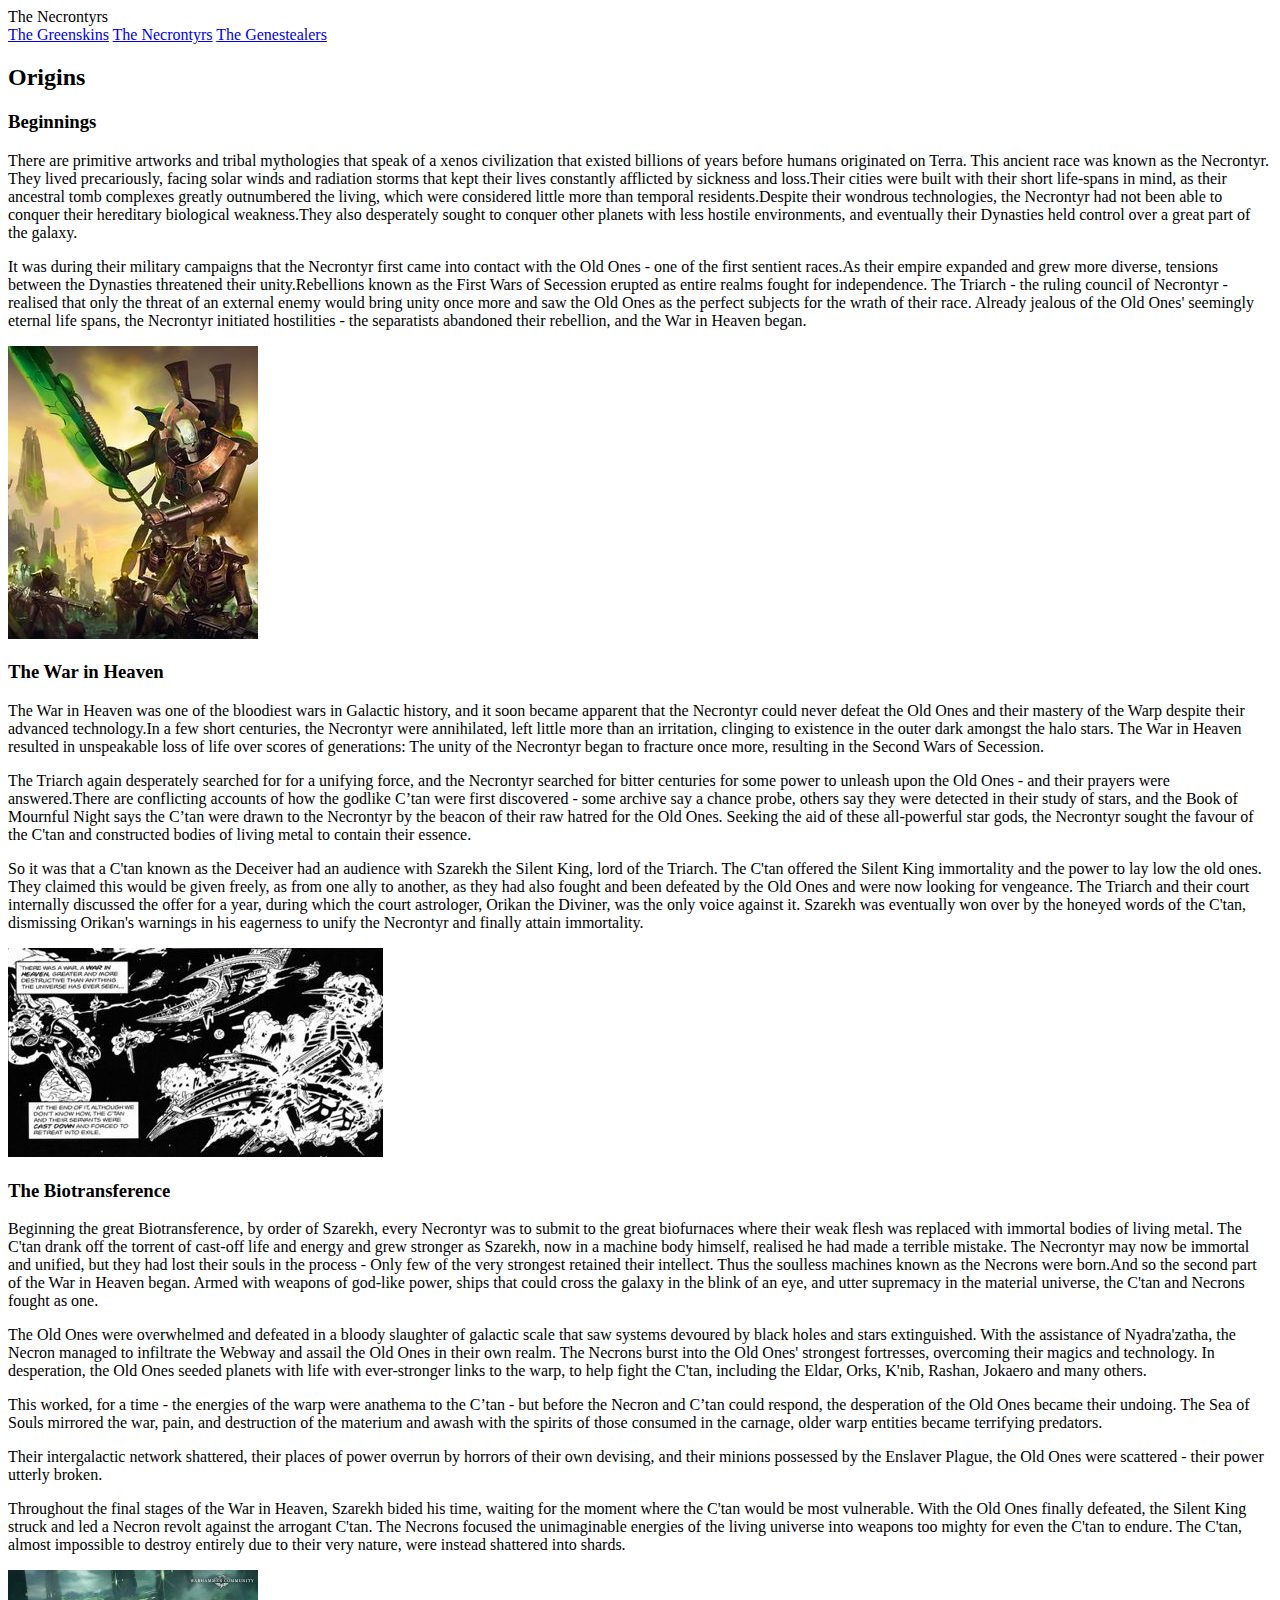
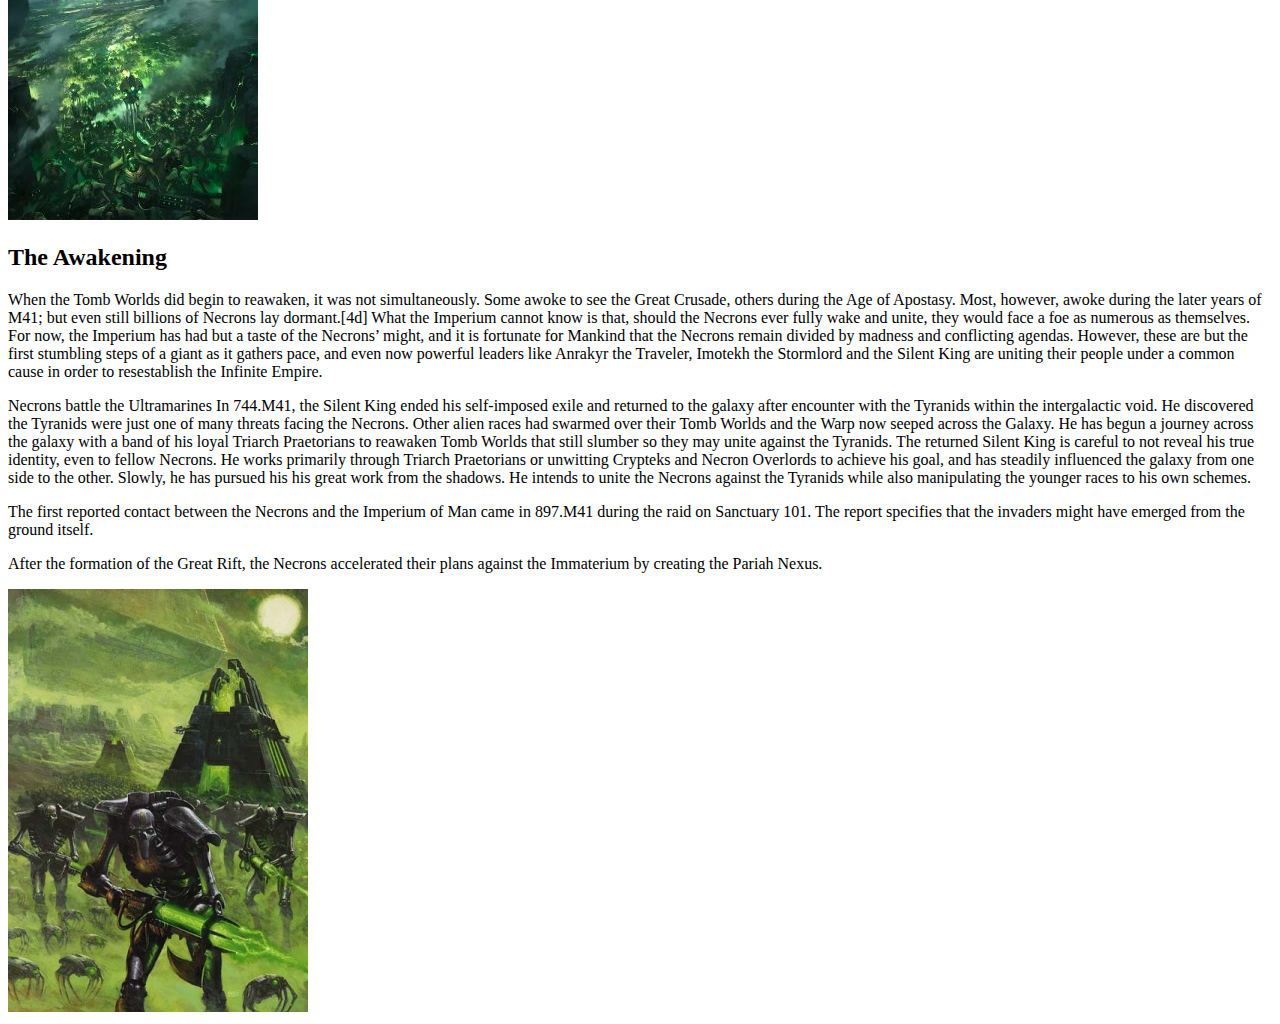
==== necron.html @ dfb0c9fc "A másk 2 oldal" ====
<!DOCTYPE html>
<html lang="hu">
<head>
    <meta charset="UTF-8">
    <meta http-equiv="X-UA-Compatible" content="IE=edge">
    <meta name="viewport" content="width=device-width, initial-scale=1.0">
    <meta name="author" content="John Doe">
    <meta name="description" content="kozos">
    <meta name="keywords" content="kozos">
    <link rel="stylesheet" href="style.css">
    <title>Necrons</title>
</head>
<body>
    <header>The Necrontyrs</header>
    <nav>
      <a href="index.html">The Greenskins</a>
      <a href="necron.html">The Necrontyrs</a>
      <a href="tyranid.html">The Genestealers</a>
    </nav>
    <article>
      <div class="tartalom">
        <h2>Origins</h2>
        <h3>Beginnings</h3>
            <p>There are primitive artworks and tribal mythologies that speak of a xenos civilization that existed billions of years before humans originated on Terra. This ancient race was known as the Necrontyr. They lived precariously, facing solar winds and radiation storms that kept their lives constantly afflicted by sickness and loss.Their cities were built with their short life-spans in mind, as their ancestral tomb complexes greatly outnumbered the living, which were considered little more than temporal residents.Despite their wondrous technologies, the Necrontyr had not been able to conquer their hereditary biological weakness.They also desperately sought to conquer other planets with less hostile environments, and eventually their Dynasties held control over a great part of the galaxy.</p>

                <p>It was during their military campaigns that the Necrontyr first came into contact with the Old Ones - one of the first sentient races.As their empire expanded and grew more diverse, tensions between the Dynasties threatened their unity.Rebellions known as the First Wars of Secession erupted as entire realms fought for independence. The Triarch - the ruling council of Necrontyr - realised that only the threat of an external enemy would bring unity once more and saw the Old Ones as the perfect subjects for the wrath of their race. Already jealous of the Old Ones' seemingly eternal life spans, the Necrontyr initiated hostilities - the separatists abandoned their rebellion, and the War in Heaven began.</p>
        <img src="T_G kep/250px-Indomitus_Necron_Crop_and_Edit.jpg" alt="The rattleling machin bones">
        <h3>The War in Heaven</h3>
            <p>The War in Heaven was one of the bloodiest wars in Galactic history, and it soon became apparent that the Necrontyr could never defeat the Old Ones and their mastery of the Warp despite their advanced technology.In a few short centuries, the Necrontyr were annihilated, left little more than an irritation, clinging to existence in the outer dark amongst the halo stars. The War in Heaven resulted in unspeakable loss of life over scores of generations: The unity of the Necrontyr began to fracture once more, resulting in the Second Wars of Secession.</p>
            <p>The Triarch again desperately searched for for a unifying force, and the Necrontyr searched for bitter centuries for some power to unleash upon the Old Ones - and their prayers were answered.There are conflicting accounts of how the godlike C’tan were first discovered - some archive say a chance probe, others say they were detected in their study of stars, and the Book of Mournful Night says the C’tan were drawn to the Necrontyr by the beacon of their raw hatred for the Old Ones. Seeking the aid of these all-powerful star gods, the Necrontyr sought the favour of the C'tan and constructed bodies of living metal to contain their essence.</p>
            <p>So it was that a C'tan known as the Deceiver had an audience with Szarekh the Silent King, lord of the Triarch. The C'tan offered the Silent King immortality and the power to lay low the old ones. They claimed this would be given freely, as from one ally to another, as they had also fought and been defeated by the Old Ones and were now looking for vengeance. The Triarch and their court internally discussed the offer for a year, during which the court astrologer, Orikan the Diviner, was the only voice against it. Szarekh was eventually won over by the honeyed words of the C'tan, dismissing Orikan's warnings in his eagerness to unify the Necrontyr and finally attain immortality.</p>
        <img src="T_G kep/375px-War_in_Heaven.jpg" alt="battle in heaven">
        <h3>The Biotransference</h3>
        <p>Beginning the great Biotransference, by order of Szarekh, every Necrontyr was to submit to the great biofurnaces where their weak flesh was replaced with immortal bodies of living metal. The C'tan drank off the torrent of cast-off life and energy and grew stronger as Szarekh, now in a machine body himself, realised he had made a terrible mistake. The Necrontyr may now be immortal and unified, but they had lost their souls in the process - Only few of the very strongest retained their intellect. Thus the soulless machines known as the Necrons were born.And so the second part of the War in Heaven began. Armed with weapons of god-like power, ships that could cross the galaxy in the blink of an eye, and utter supremacy in the material universe, the C'tan and Necrons fought as one.</p>
        <p>The Old Ones were overwhelmed and defeated in a bloody slaughter of galactic scale that saw systems devoured by black holes and stars extinguished. With the assistance of Nyadra'zatha, the Necron managed to infiltrate the Webway and assail the Old Ones in their own realm. The Necrons burst into the Old Ones' strongest fortresses, overcoming their magics and technology. In desperation, the Old Ones seeded planets with life with ever-stronger links to the warp, to help fight the C'tan, including the Eldar, Orks, K'nib, Rashan, Jokaero and many others.</p>
        <p>This worked, for a time - the energies of the warp were anathema to the C’tan - but before the Necron and C’tan could respond, the desperation of the Old Ones became their undoing. The Sea of Souls mirrored the war, pain, and destruction of the materium and awash with the spirits of those consumed in the carnage, older warp entities became terrifying predators.</p>
        <p>Their intergalactic network shattered, their places of power overrun by horrors of their own devising, and their minions possessed by the Enslaver Plague, the Old Ones were scattered - their power utterly broken.</p>
        <p>Throughout the final stages of the War in Heaven, Szarekh bided his time, waiting for the moment where the C'tan would be most vulnerable. With the Old Ones finally defeated, the Silent King struck and led a Necron revolt against the arrogant C'tan. The Necrons focused the unimaginable energies of the living universe into weapons too mighty for even the C'tan to endure. The C'tan, almost impossible to destroy entirely due to their very nature, were instead shattered into shards.</p>
        <img src="T_G kep/250px-ZI27XtsQ5Wc91tY5.jpg" alt="gép emberek">
      </div>
      <div class="tartalom">
        <h2>The Awakening</h2>
        <p>When the Tomb Worlds did begin to reawaken, it was not simultaneously. Some awoke to see the Great Crusade, others during the Age of Apostasy. Most, however, awoke during the later years of M41; but even still billions of Necrons lay dormant.[4d] What the Imperium cannot know is that, should the Necrons ever fully wake and unite, they would face a foe as numerous as themselves. For now, the Imperium has had but a taste of the Necrons’ might, and it is fortunate for Mankind that the Necrons remain divided by madness and conflicting agendas. However, these are but the first stumbling steps of a giant as it gathers pace, and even now powerful leaders like Anrakyr the Traveler, Imotekh the Stormlord and the Silent King are uniting their people under a common cause in order to resestablish the Infinite Empire.</p>


            <p> Necrons battle the Ultramarines
            In 744.M41, the Silent King ended his self-imposed exile and returned to the galaxy after encounter with the Tyranids within the intergalactic void. He discovered the Tyranids were just one of many threats facing the Necrons. Other alien races had swarmed over their Tomb Worlds and the Warp now seeped across the Galaxy. He has begun a journey across the galaxy with a band of his loyal Triarch Praetorians to reawaken Tomb Worlds that still slumber so they may unite against the Tyranids. The returned Silent King is careful to not reveal his true identity, even to fellow Necrons. He works primarily through Triarch Praetorians or unwitting Crypteks and Necron Overlords to achieve his goal, and has steadily influenced the galaxy from one side to the other. Slowly, he has pursued his his great work from the shadows. He intends to unite the Necrons against the Tyranids while also manipulating the younger races to his own schemes.</p>
            
            <p> The first reported contact between the Necrons and the Imperium of Man came in 897.M41 during the raid on Sanctuary 101. The report specifies that the invaders might have emerged from the ground itself.</p>
            
                <p> After the formation of the Great Rift, the Necrons accelerated their plans against the Immaterium by creating the Pariah Nexus.</p>
        <img src="T_G kep/waiky-waiky.jpg" alt="necrons felkelnek">
      </div>
    </article>
    <footer></footer>
</body>
</html>
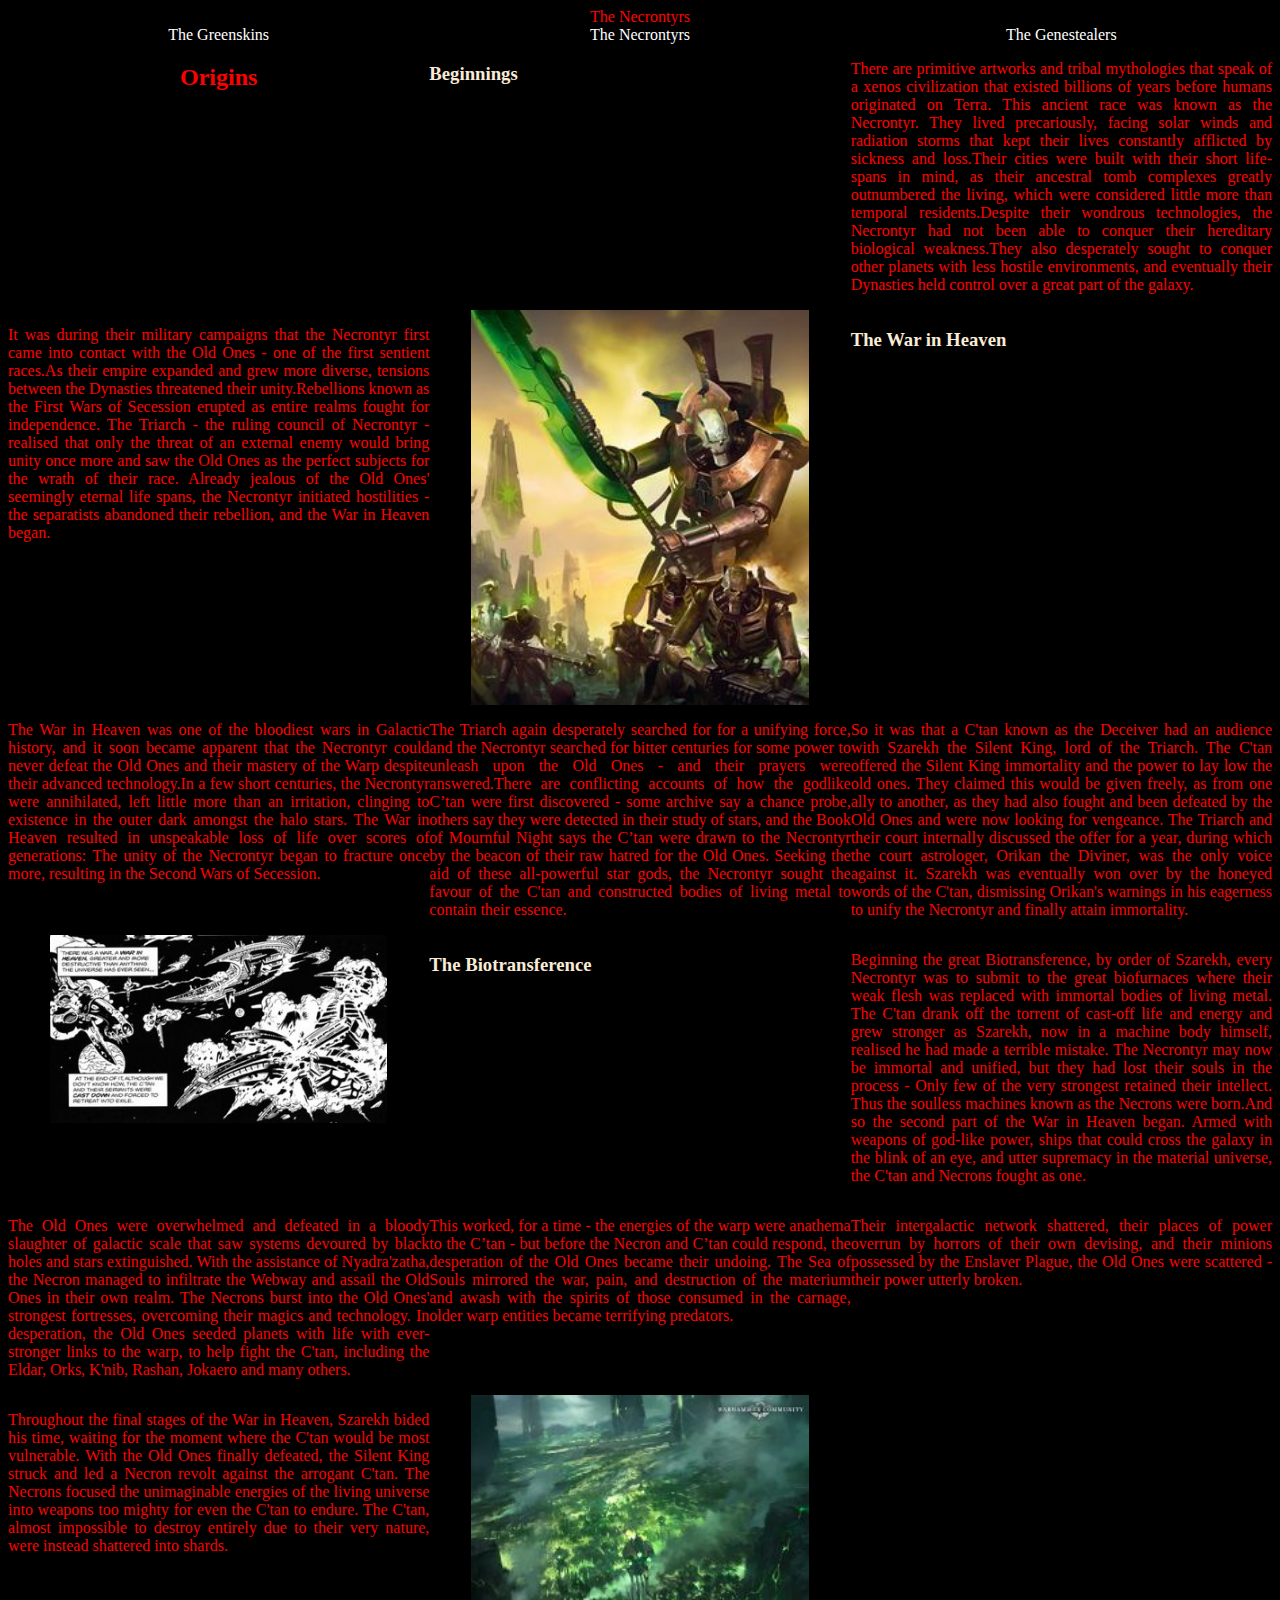
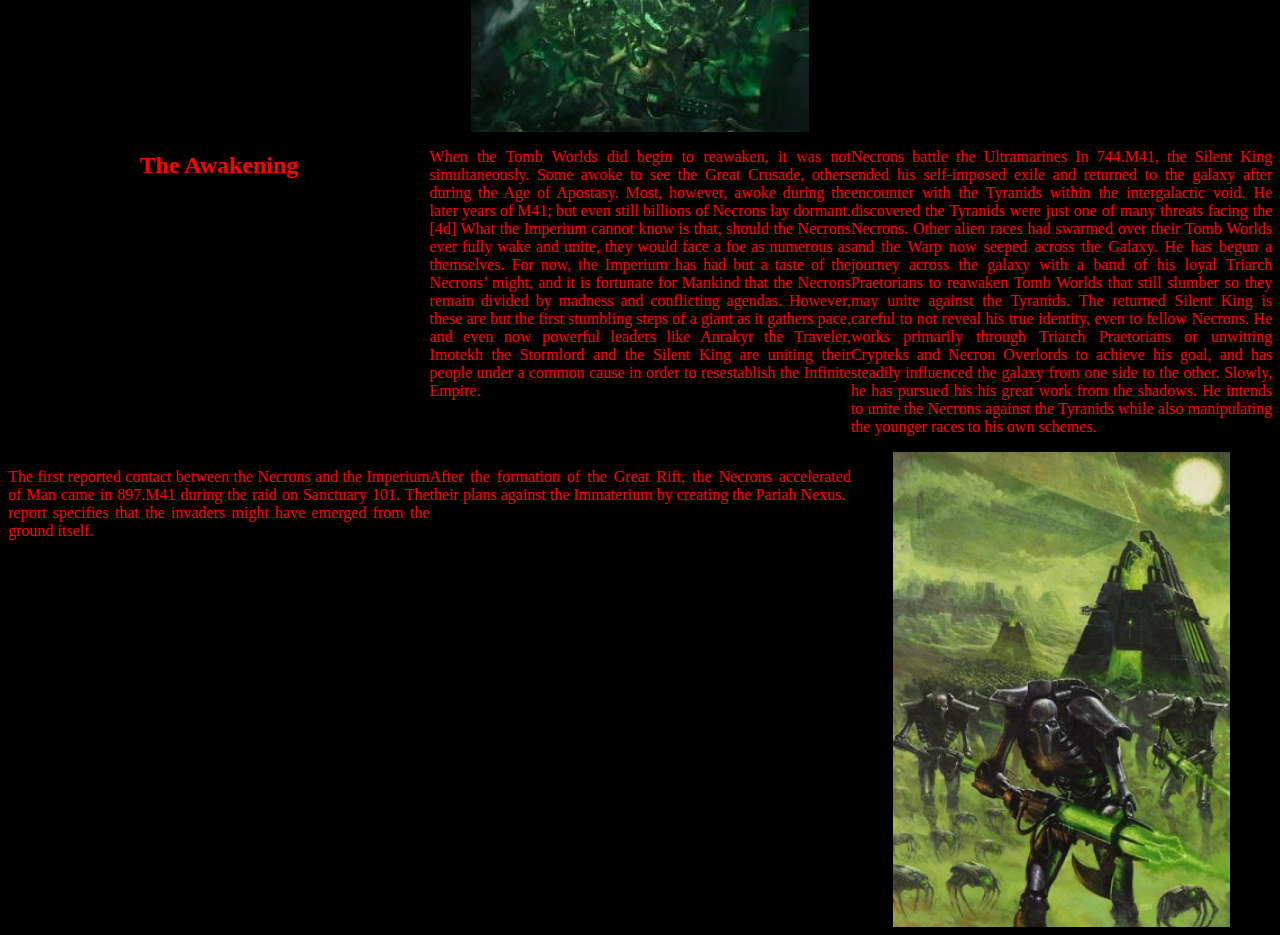
==== commit 072363aa: "dasdasd" ====
--- a/necron.html
+++ b/necron.html
@@ -24,19 +24,19 @@
             <p>There are primitive artworks and tribal mythologies that speak of a xenos civilization that existed billions of years before humans originated on Terra. This ancient race was known as the Necrontyr. They lived precariously, facing solar winds and radiation storms that kept their lives constantly afflicted by sickness and loss.Their cities were built with their short life-spans in mind, as their ancestral tomb complexes greatly outnumbered the living, which were considered little more than temporal residents.Despite their wondrous technologies, the Necrontyr had not been able to conquer their hereditary biological weakness.They also desperately sought to conquer other planets with less hostile environments, and eventually their Dynasties held control over a great part of the galaxy.</p>
 
                 <p>It was during their military campaigns that the Necrontyr first came into contact with the Old Ones - one of the first sentient races.As their empire expanded and grew more diverse, tensions between the Dynasties threatened their unity.Rebellions known as the First Wars of Secession erupted as entire realms fought for independence. The Triarch - the ruling council of Necrontyr - realised that only the threat of an external enemy would bring unity once more and saw the Old Ones as the perfect subjects for the wrath of their race. Already jealous of the Old Ones' seemingly eternal life spans, the Necrontyr initiated hostilities - the separatists abandoned their rebellion, and the War in Heaven began.</p>
-        <img src="T_G kep/250px-Indomitus_Necron_Crop_and_Edit.jpg" alt="The rattleling machin bones">
+        <img src="T_G_kep/250px-Indomitus_Necron_Crop_and_Edit.jpg" alt="The rattleling machin bones">
         <h3>The War in Heaven</h3>
             <p>The War in Heaven was one of the bloodiest wars in Galactic history, and it soon became apparent that the Necrontyr could never defeat the Old Ones and their mastery of the Warp despite their advanced technology.In a few short centuries, the Necrontyr were annihilated, left little more than an irritation, clinging to existence in the outer dark amongst the halo stars. The War in Heaven resulted in unspeakable loss of life over scores of generations: The unity of the Necrontyr began to fracture once more, resulting in the Second Wars of Secession.</p>
             <p>The Triarch again desperately searched for for a unifying force, and the Necrontyr searched for bitter centuries for some power to unleash upon the Old Ones - and their prayers were answered.There are conflicting accounts of how the godlike C’tan were first discovered - some archive say a chance probe, others say they were detected in their study of stars, and the Book of Mournful Night says the C’tan were drawn to the Necrontyr by the beacon of their raw hatred for the Old Ones. Seeking the aid of these all-powerful star gods, the Necrontyr sought the favour of the C'tan and constructed bodies of living metal to contain their essence.</p>
             <p>So it was that a C'tan known as the Deceiver had an audience with Szarekh the Silent King, lord of the Triarch. The C'tan offered the Silent King immortality and the power to lay low the old ones. They claimed this would be given freely, as from one ally to another, as they had also fought and been defeated by the Old Ones and were now looking for vengeance. The Triarch and their court internally discussed the offer for a year, during which the court astrologer, Orikan the Diviner, was the only voice against it. Szarekh was eventually won over by the honeyed words of the C'tan, dismissing Orikan's warnings in his eagerness to unify the Necrontyr and finally attain immortality.</p>
-        <img src="T_G kep/375px-War_in_Heaven.jpg" alt="battle in heaven">
+        <img src="T_G_kep/375px-War_in_Heaven.jpg" alt="battle in heaven">
         <h3>The Biotransference</h3>
         <p>Beginning the great Biotransference, by order of Szarekh, every Necrontyr was to submit to the great biofurnaces where their weak flesh was replaced with immortal bodies of living metal. The C'tan drank off the torrent of cast-off life and energy and grew stronger as Szarekh, now in a machine body himself, realised he had made a terrible mistake. The Necrontyr may now be immortal and unified, but they had lost their souls in the process - Only few of the very strongest retained their intellect. Thus the soulless machines known as the Necrons were born.And so the second part of the War in Heaven began. Armed with weapons of god-like power, ships that could cross the galaxy in the blink of an eye, and utter supremacy in the material universe, the C'tan and Necrons fought as one.</p>
         <p>The Old Ones were overwhelmed and defeated in a bloody slaughter of galactic scale that saw systems devoured by black holes and stars extinguished. With the assistance of Nyadra'zatha, the Necron managed to infiltrate the Webway and assail the Old Ones in their own realm. The Necrons burst into the Old Ones' strongest fortresses, overcoming their magics and technology. In desperation, the Old Ones seeded planets with life with ever-stronger links to the warp, to help fight the C'tan, including the Eldar, Orks, K'nib, Rashan, Jokaero and many others.</p>
         <p>This worked, for a time - the energies of the warp were anathema to the C’tan - but before the Necron and C’tan could respond, the desperation of the Old Ones became their undoing. The Sea of Souls mirrored the war, pain, and destruction of the materium and awash with the spirits of those consumed in the carnage, older warp entities became terrifying predators.</p>
         <p>Their intergalactic network shattered, their places of power overrun by horrors of their own devising, and their minions possessed by the Enslaver Plague, the Old Ones were scattered - their power utterly broken.</p>
         <p>Throughout the final stages of the War in Heaven, Szarekh bided his time, waiting for the moment where the C'tan would be most vulnerable. With the Old Ones finally defeated, the Silent King struck and led a Necron revolt against the arrogant C'tan. The Necrons focused the unimaginable energies of the living universe into weapons too mighty for even the C'tan to endure. The C'tan, almost impossible to destroy entirely due to their very nature, were instead shattered into shards.</p>
-        <img src="T_G kep/250px-ZI27XtsQ5Wc91tY5.jpg" alt="gép emberek">
+        <img src="T_G_kep/250px-ZI27XtsQ5Wc91tY5.jpg" alt="gép emberek">
       </div>
       <div class="tartalom">
         <h2>The Awakening</h2>
@@ -49,7 +49,7 @@
             <p> The first reported contact between the Necrons and the Imperium of Man came in 897.M41 during the raid on Sanctuary 101. The report specifies that the invaders might have emerged from the ground itself.</p>
             
                 <p> After the formation of the Great Rift, the Necrons accelerated their plans against the Immaterium by creating the Pariah Nexus.</p>
-        <img src="T_G kep/waiky-waiky.jpg" alt="necrons felkelnek">
+        <img src="T_G_kep/waiky-waiky.jpg" alt="necrons felkelnek">
       </div>
     </article>
     <footer></footer>
--- a/style.css
+++ b/style.css
@@ -0,0 +1,100 @@
+body{
+background-color: black;
+color: red;
+text-align: justify;
+}
+header{
+text-align: center;
+}
+nav{
+    display: grid;
+    grid-template-columns: 1fr 1fr 1fr;
+    text-align: center;
+    
+}
+.tartalom{
+    display: grid;
+    grid-template-columns: 1fr 1fr 1fr;
+    font-size: medium;
+    
+}
+footer{
+    text-align: center;
+    font-size: large;
+}
+
+.tartalom img{
+    max-width: 400px;
+    width: 80%;
+    display: block;
+    float: right;
+    margin-left: auto;
+    margin-right: auto;
+}
+a{
+    color: white;
+    text-decoration: none;
+    
+}
+a :hover{
+    color: lightgreen;
+    text-decoration: none;
+}
+a :after{
+    color: lightpink;
+    text-decoration: none;
+
+}
+h2{
+text-align: center;
+}
+h1{
+    text-align: center;
+    color: rgb(17, 124, 124);
+}
+h3{
+    color: antiquewhite;
+}
+@media only screen and (max-width: 500px){
+    body{
+        background-color: gold;
+        color: teal;
+        text-align: justify;
+    }
+    .tartalom img{
+        max-width: 200px;
+        width: 80%;
+        display: block;
+        margin-left: auto;
+        margin-right: auto;
+    }
+    nav{
+        display: grid;
+        grid-template-columns: 1fr;
+    }
+    .tartalom{
+        display: grid;
+        grid-template-columns: 1fr;
+    }
+    h1{
+        text-align: center;
+        color: rgb(20, 70, 150);
+    }
+    h3{
+        color: rgb(216, 133, 133);
+    }
+    a{
+        color: rgb(81, 16, 201);
+        text-decoration: none;
+        
+    }
+    a :hover{
+        color: darkgreen;
+        text-decoration: none;
+    }
+    a ::after{
+        color: darkmagenta;
+        text-decoration: none;
+    
+    }
+}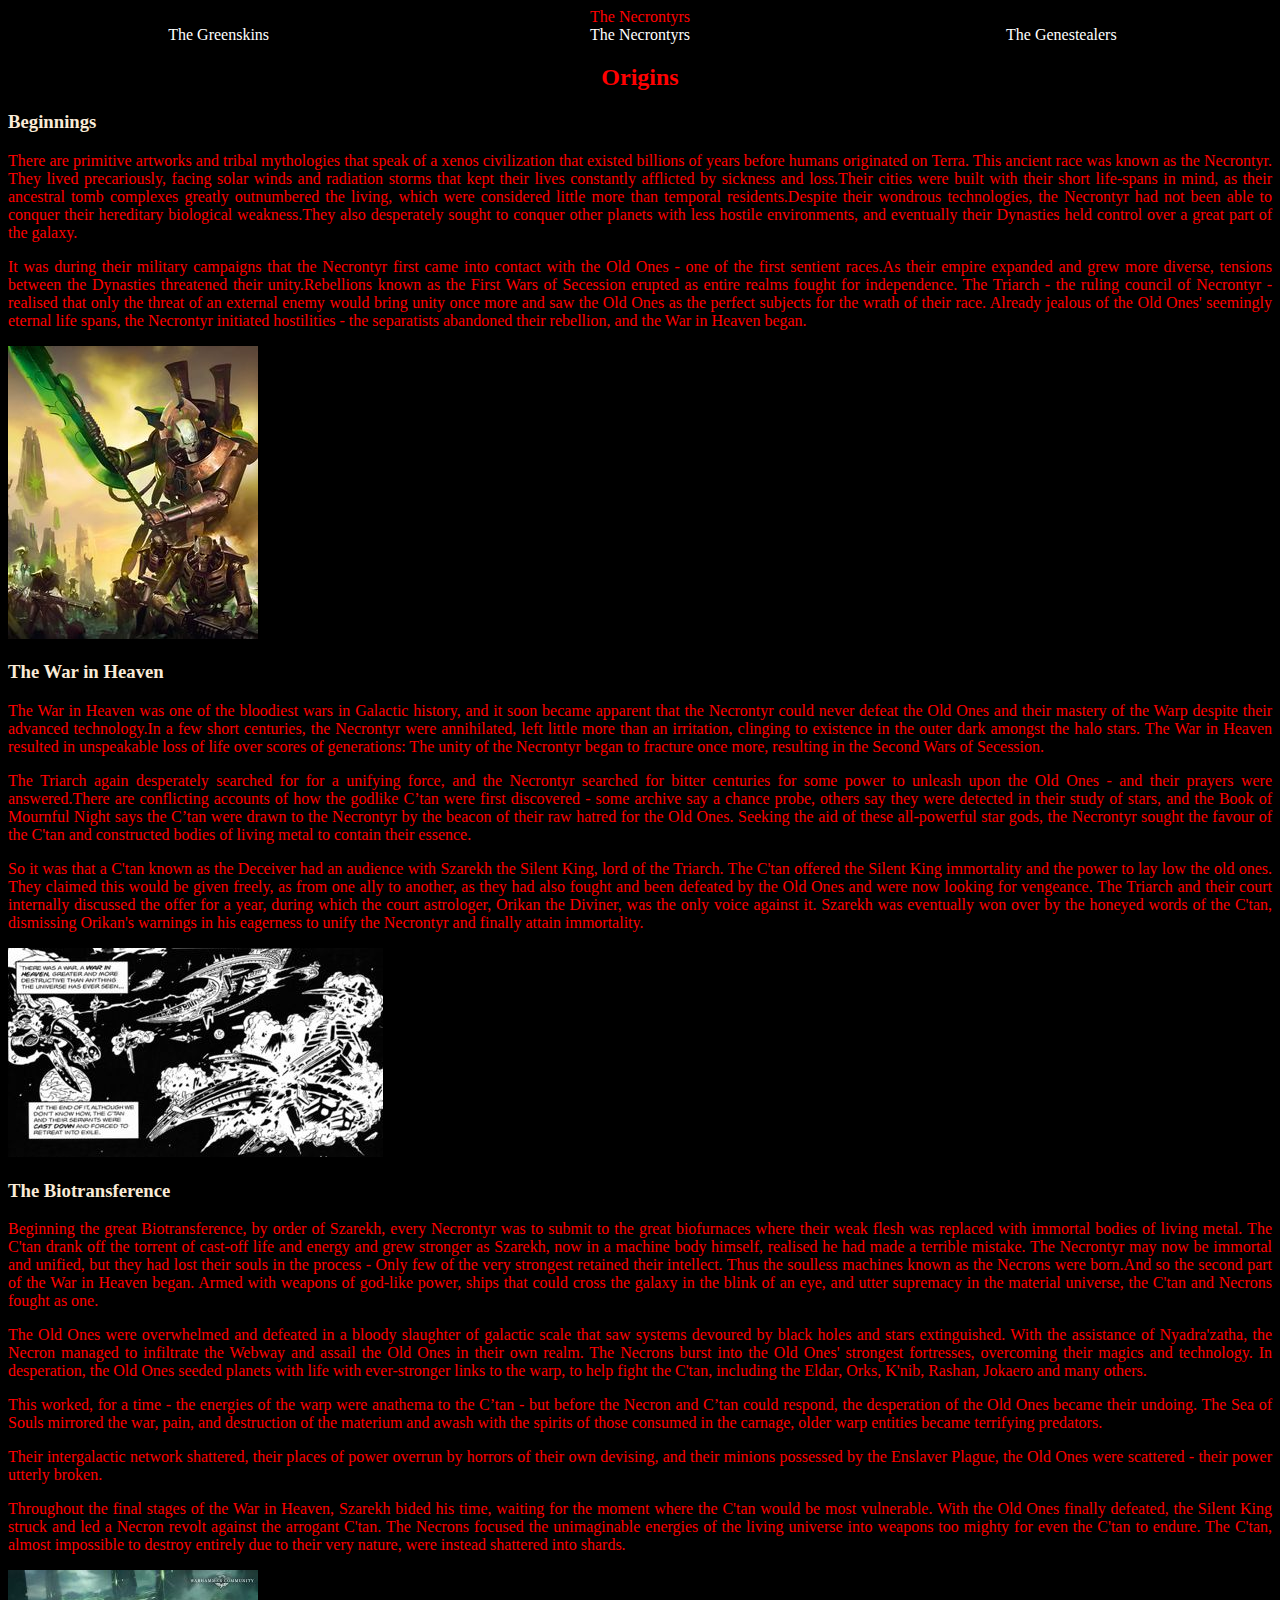
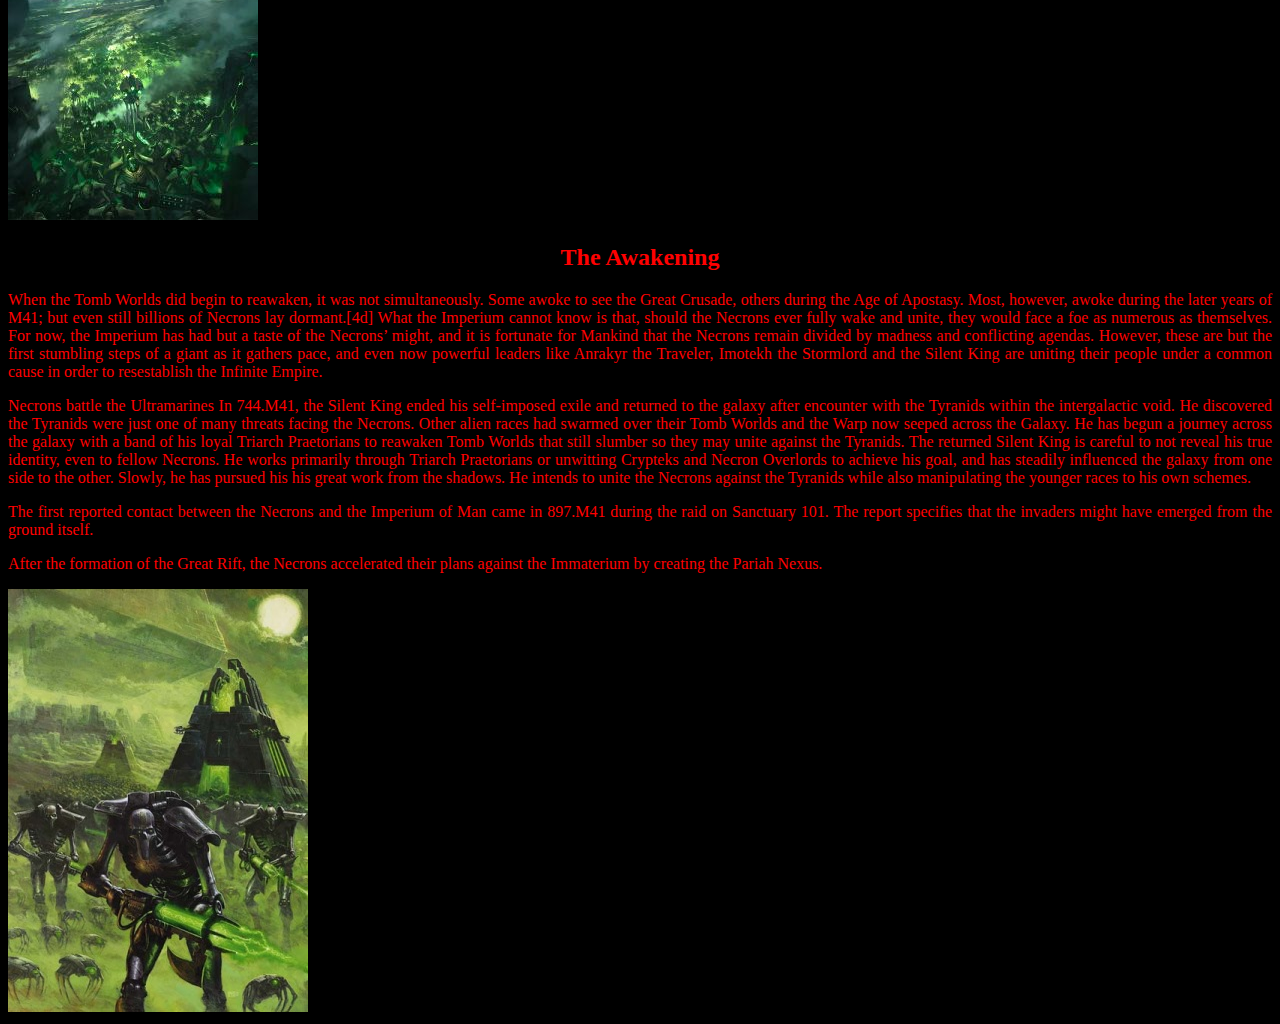
==== commit 183ef3a6: "hi bi" ====
--- a/necron.html
+++ b/necron.html
@@ -18,7 +18,7 @@
       <a href="tyranid.html">The Genestealers</a>
     </nav>
     <article>
-      <div class="tartalom">
+      <div>
         <h2>Origins</h2>
         <h3>Beginnings</h3>
             <p>There are primitive artworks and tribal mythologies that speak of a xenos civilization that existed billions of years before humans originated on Terra. This ancient race was known as the Necrontyr. They lived precariously, facing solar winds and radiation storms that kept their lives constantly afflicted by sickness and loss.Their cities were built with their short life-spans in mind, as their ancestral tomb complexes greatly outnumbered the living, which were considered little more than temporal residents.Despite their wondrous technologies, the Necrontyr had not been able to conquer their hereditary biological weakness.They also desperately sought to conquer other planets with less hostile environments, and eventually their Dynasties held control over a great part of the galaxy.</p>
@@ -38,7 +38,7 @@
         <p>Throughout the final stages of the War in Heaven, Szarekh bided his time, waiting for the moment where the C'tan would be most vulnerable. With the Old Ones finally defeated, the Silent King struck and led a Necron revolt against the arrogant C'tan. The Necrons focused the unimaginable energies of the living universe into weapons too mighty for even the C'tan to endure. The C'tan, almost impossible to destroy entirely due to their very nature, were instead shattered into shards.</p>
         <img src="T_G_kep/250px-ZI27XtsQ5Wc91tY5.jpg" alt="gép emberek">
       </div>
-      <div class="tartalom">
+      <div>
         <h2>The Awakening</h2>
         <p>When the Tomb Worlds did begin to reawaken, it was not simultaneously. Some awoke to see the Great Crusade, others during the Age of Apostasy. Most, however, awoke during the later years of M41; but even still billions of Necrons lay dormant.[4d] What the Imperium cannot know is that, should the Necrons ever fully wake and unite, they would face a foe as numerous as themselves. For now, the Imperium has had but a taste of the Necrons’ might, and it is fortunate for Mankind that the Necrons remain divided by madness and conflicting agendas. However, these are but the first stumbling steps of a giant as it gathers pace, and even now powerful leaders like Anrakyr the Traveler, Imotekh the Stormlord and the Silent King are uniting their people under a common cause in order to resestablish the Infinite Empire.</p>
 
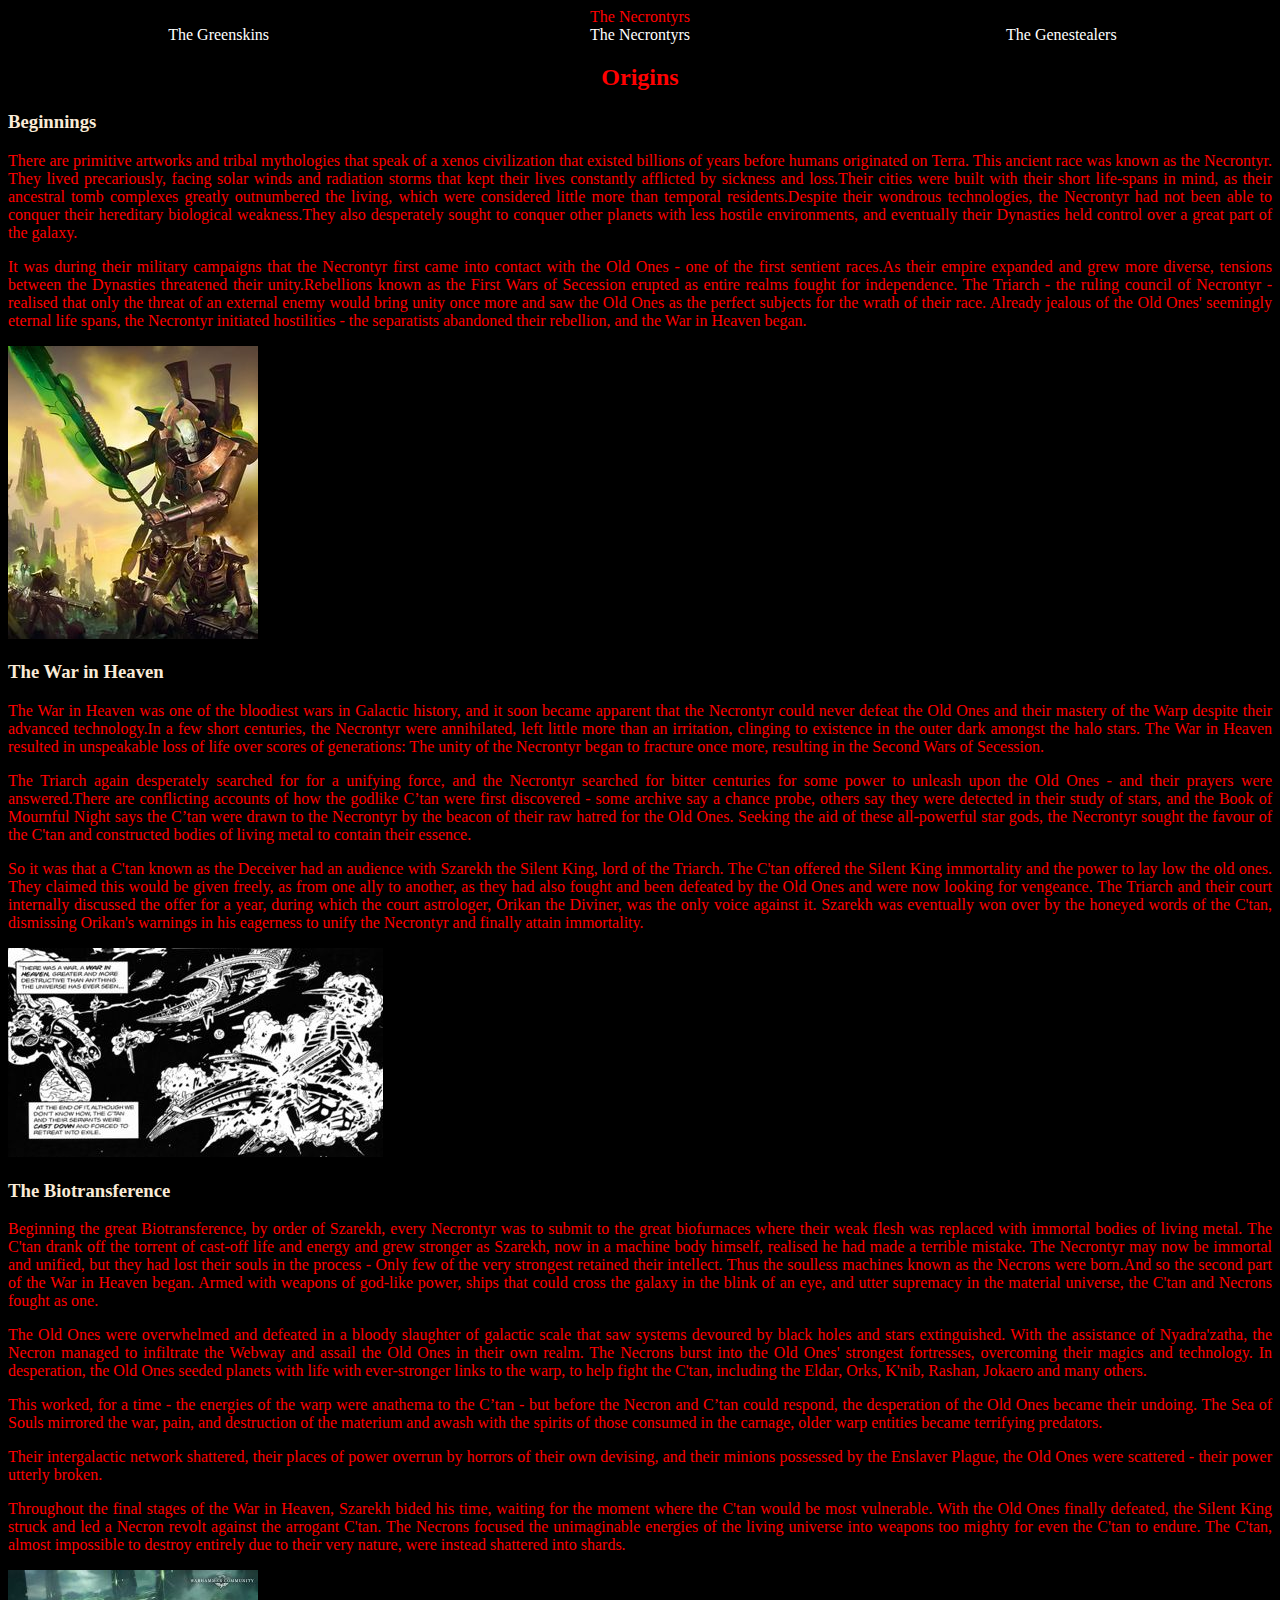
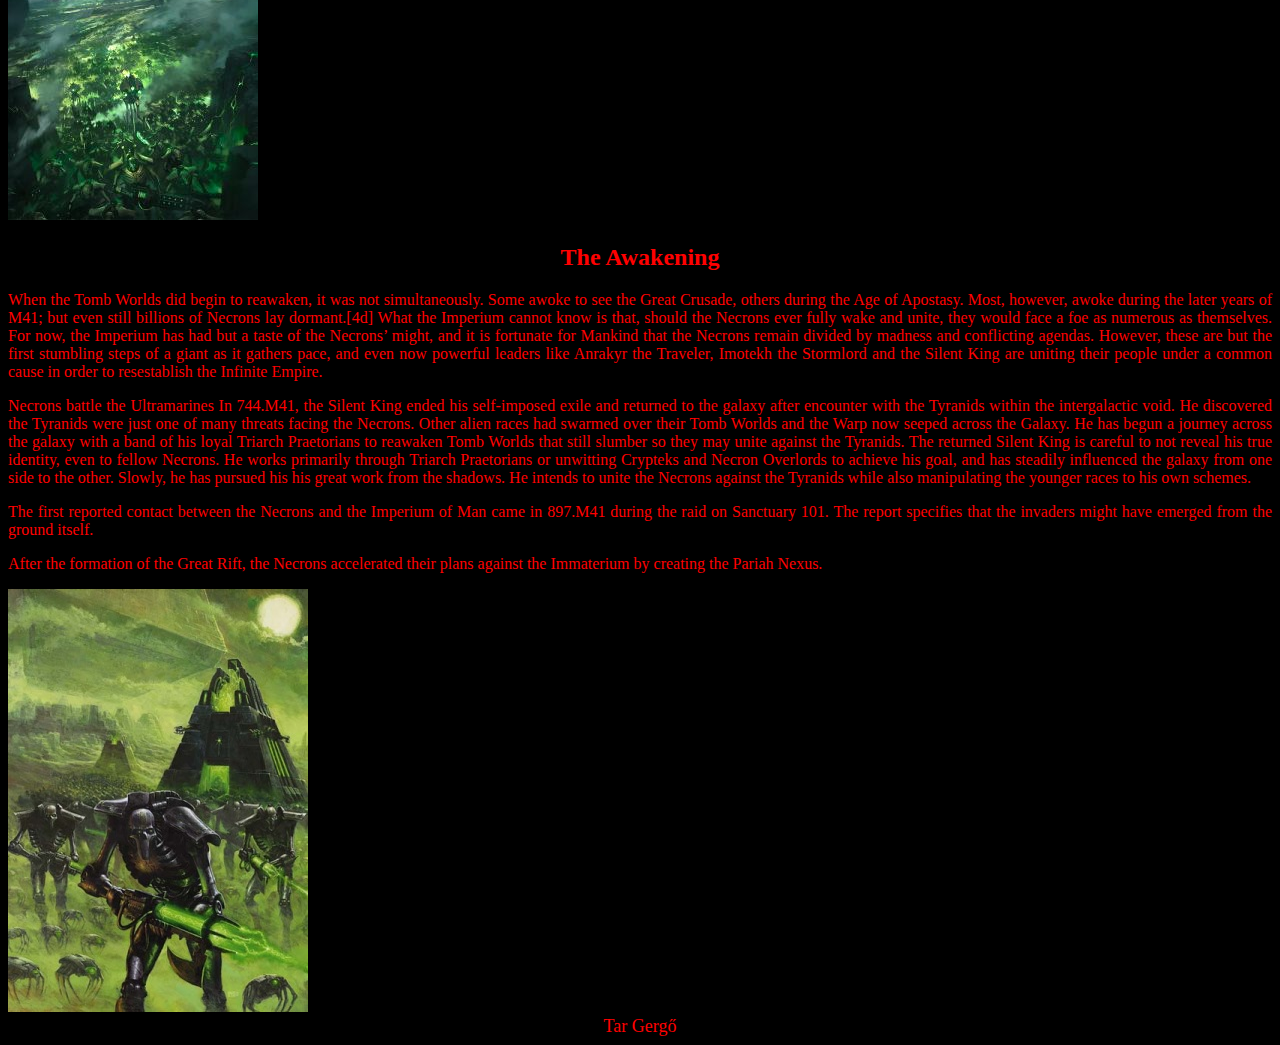
==== commit cdff3db9: "sadfas" ====
--- a/necron.html
+++ b/necron.html
@@ -52,6 +52,6 @@
         <img src="T_G_kep/waiky-waiky.jpg" alt="necrons felkelnek">
       </div>
     </article>
-    <footer></footer>
+    <footer>Tar Gergő</footer>
 </body>
 </html>